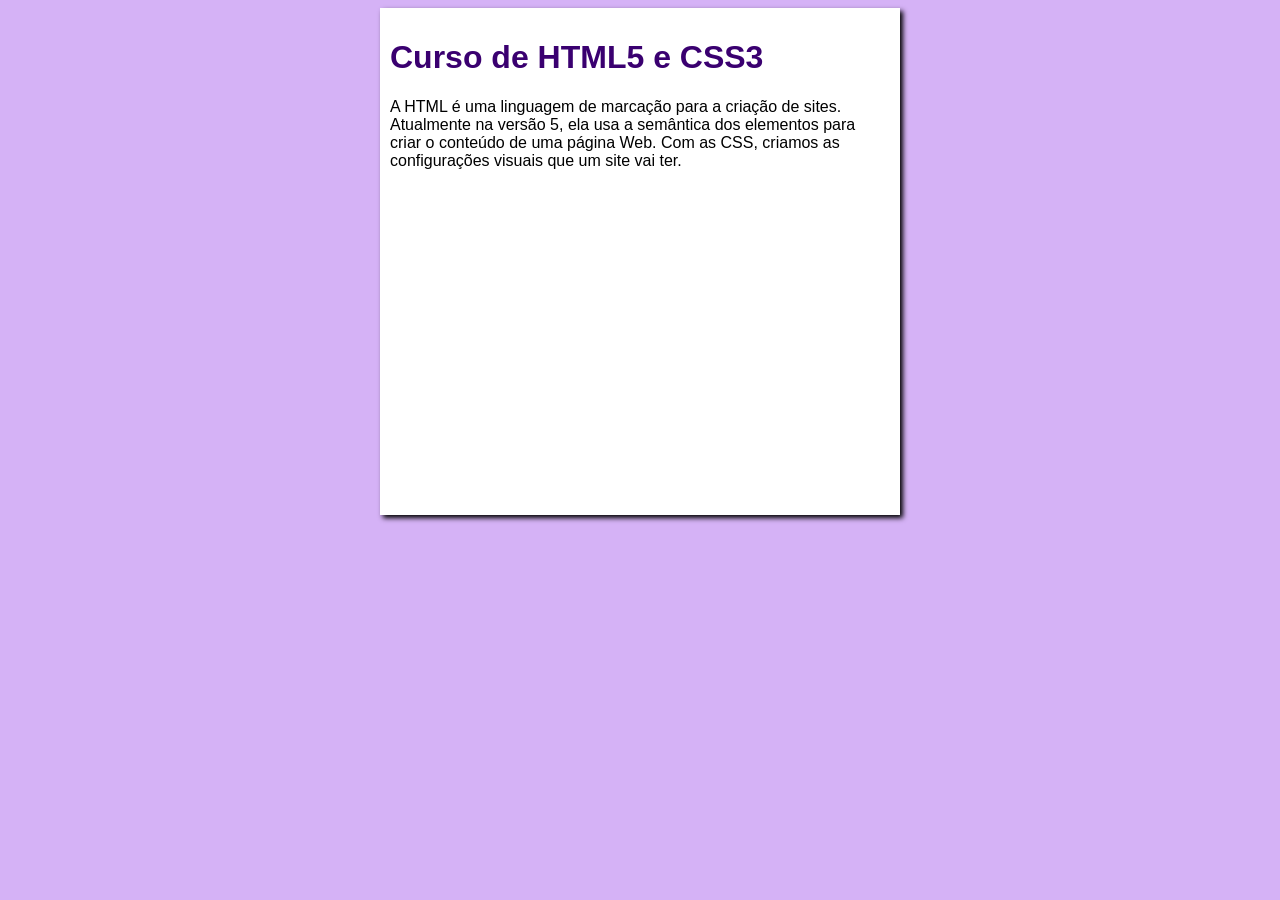
==== curso-html.html @ 7269165d "updates" ====
<!DOCTYPE html>
<html lang="en">
<head>
    <meta charset="UTF-8">
    <meta name="viewport" content="width=device-width, initial-scale=1.0">
    <title>Curso em HTML</title>
    <link rel="stylesheet" href="estilos/style.css">
</head>
<body>
    <main>
        <header>
        <h1>Curso de HTML5 e CSS3</h1>
        </header>
        <article>
            <p>A <abbr tittle="HyperText Markup Language">HTML</abbr> é uma linguagem de marcação para a criação de sites. Atualmente na versão 5, ela usa a semântica dos elementos para criar o conteúdo de uma página Web. Com as <abbr tittle="Cascading Style Sheets">CSS</abbr>, criamos as configurações visuais que um site vai ter.</p>
            <iframe width="560" height="315" src="https://www.youtube.com/embed/riSVzwlSnhw?si=l0lTyi5kIV_ANguz" title="YouTube video player" frameborder="0" allow="accelerometer; autoplay; clipboard-write; encrypted-media; gyroscope; picture-in-picture; web-share" referrerpolicy="strict-origin-when-cross-origin" allowfullscreen></iframe>
        </article>
    
    </main>
    
</html>
---- estilos/style.css ----
*{
    font-family: Arial, Helvetica, sans-serif;
    font-size: 16px;
}
body{
    background-color: rgb(213, 178, 246);
}

main{
    background-color: white;
    width: 500px;
    margin: auto;
    padding: 10px;
    box-shadow: 3px 3px 5px rgb(0, 0, 0);
}

h1{
    font-size: 2em;
    color: rgb(58, 0, 112);
}
h2{
    font-size: 1.5em;
    color: rgb(58,0, 112);
}

img.lado{
    float: right;
}
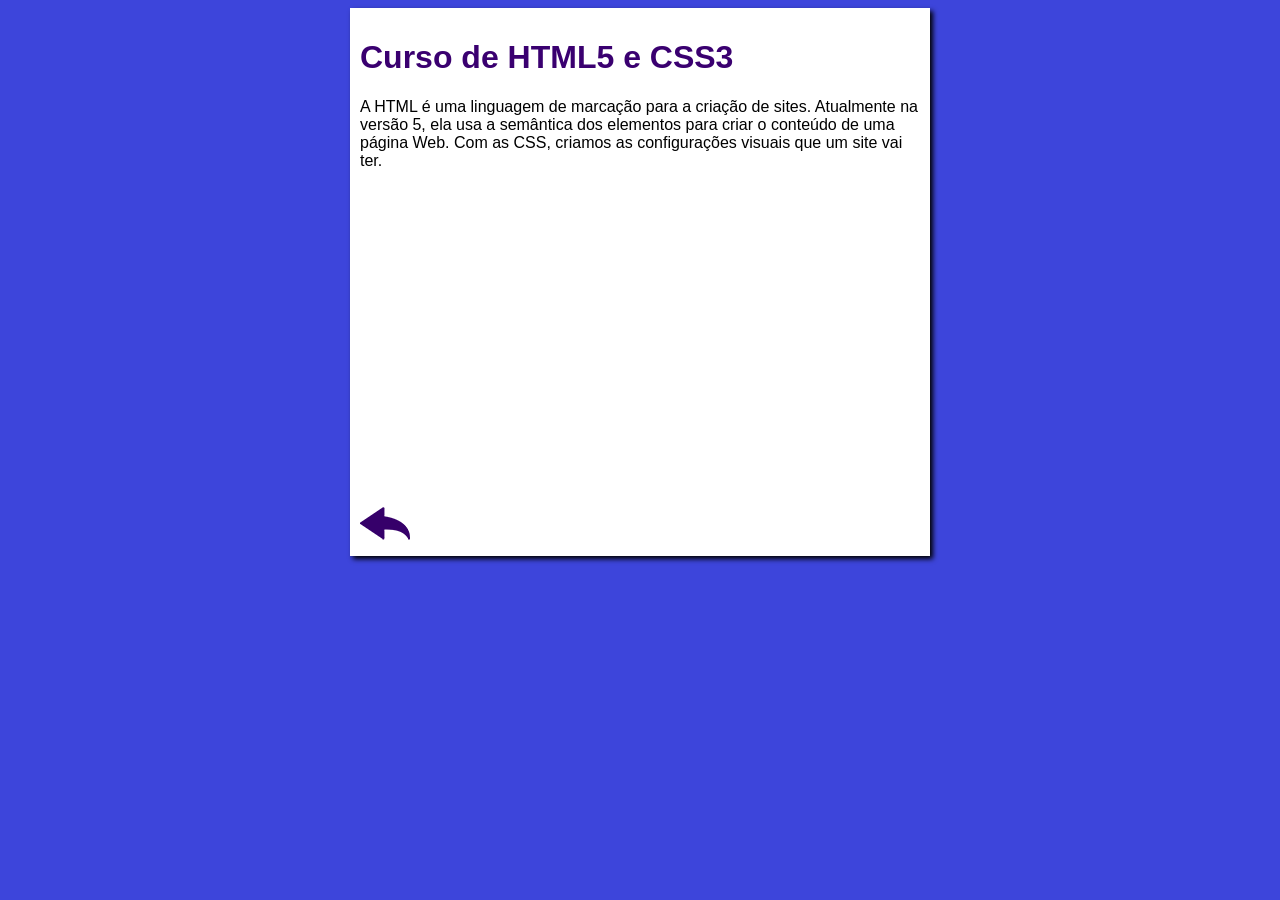
==== commit 98d1750e: "update" ====
--- a/curso-html.html
+++ b/curso-html.html
@@ -1,5 +1,5 @@
 <!DOCTYPE html>
-<html lang="en">
+<html lang="pt-br">
 <head>
     <meta charset="UTF-8">
     <meta name="viewport" content="width=device-width, initial-scale=1.0">
@@ -14,8 +14,12 @@
         <article>
             <p>A <abbr tittle="HyperText Markup Language">HTML</abbr> é uma linguagem de marcação para a criação de sites. Atualmente na versão 5, ela usa a semântica dos elementos para criar o conteúdo de uma página Web. Com as <abbr tittle="Cascading Style Sheets">CSS</abbr>, criamos as configurações visuais que um site vai ter.</p>
             <iframe width="560" height="315" src="https://www.youtube.com/embed/riSVzwlSnhw?si=l0lTyi5kIV_ANguz" title="YouTube video player" frameborder="0" allow="accelerometer; autoplay; clipboard-write; encrypted-media; gyroscope; picture-in-picture; web-share" referrerpolicy="strict-origin-when-cross-origin" allowfullscreen></iframe>
+
+
+            <a href="index.html"><img src="imagens/btn-back.png" alt="Voltar"></a>
         </article>
     
     </main>
     
+</body>
 </html>
--- a/estilos/style.css
+++ b/estilos/style.css
@@ -3,12 +3,12 @@
     font-size: 16px;
 }
 body{
-    background-color: rgb(213, 178, 246);
+    background-color: rgb(61, 69, 219);
 }
 
 main{
     background-color: white;
-    width: 500px;
+    width: 560px;
     margin: auto;
     padding: 10px;
     box-shadow: 3px 3px 5px rgb(0, 0, 0);
